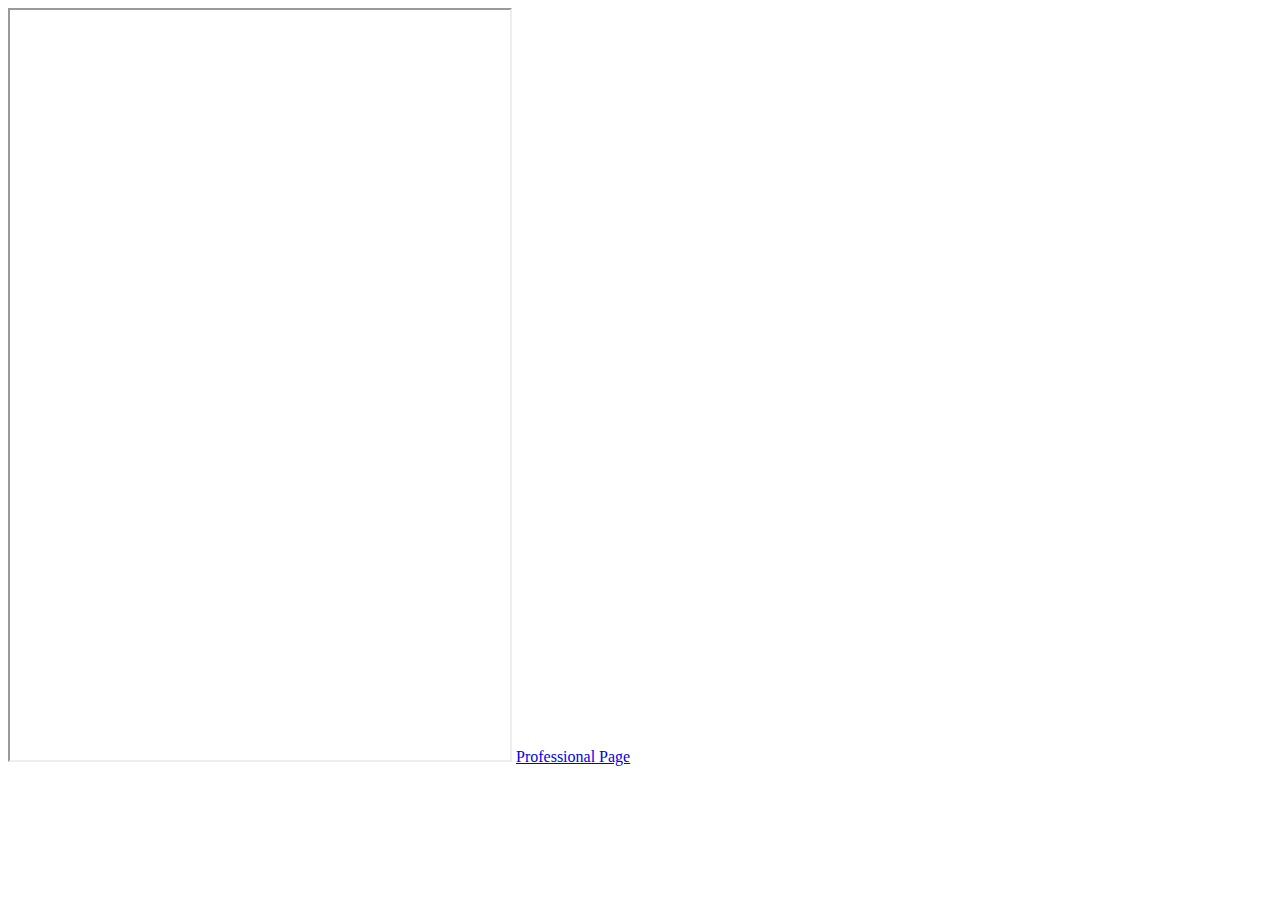
==== html/scratch.html @ 16dba869 "Add files via upload" ====
<!DOCTYPE html>
<html lang="en">
<head>
    <meta charset="UTF-8">
    <meta name="viewport" content="width=, initial-scale=1.0">
    <title>Document</title>
</head>
<body>

    <iframe src="https://www.churchofjesuschrist.org/?lang=eng" width="500" height="750">

        <br>
        <br>
        
    This is my from scratch Page

    <iframe width="560" height="315" src="https://www.youtube.com/embed/zqh30MQ9wNM?si=QCn4YwM0dKNt5s7R" title="YouTube video player" frameborder="0" allow="accelerometer; autoplay; clipboard-write; encrypted-media; gyroscope; picture-in-picture; web-share" referrerpolicy="strict-origin-when-cross-origin" allowfullscreen></iframe>

    <a href = "../index.html">Professional Page</a>
</body>



<div class='tableauPlaceholder' id='viz1733333862206' style='position: relative'><noscript><a href='#'><img alt='Fruit ' src='https:&#47;&#47;public.tableau.com&#47;static&#47;images&#47;US&#47;USFruitConsumption&#47;Fruit&#47;1_rss.png' style='border: none' /></a></noscript><object class='tableauViz'  style='display:none;'><param name='host_url' value='https%3A%2F%2Fpublic.tableau.com%2F' /> <param name='embed_code_version' value='3' /> <param name='site_root' value='' /><param name='name' value='USFruitConsumption&#47;Fruit' /><param name='tabs' value='no' /><param name='toolbar' value='yes' /><param name='static_image' value='https:&#47;&#47;public.tableau.com&#47;static&#47;images&#47;US&#47;USFruitConsumption&#47;Fruit&#47;1.png' /> <param name='animate_transition' value='yes' /><param name='display_static_image' value='yes' /><param name='display_spinner' value='yes' /><param name='display_overlay' value='yes' /><param name='display_count' value='yes' /><param name='language' value='en-US' /></object></div>                <script type='text/javascript'>                    var divElement = document.getElementById('viz1733333862206');                    var vizElement = divElement.getElementsByTagName('object')[0];                    vizElement.style.width='900px';vizElement.style.height='752px';                    var scriptElement = document.createElement('script');                    scriptElement.src = 'https://public.tableau.com/javascripts/api/viz_v1.js';                    vizElement.parentNode.insertBefore(scriptElement, vizElement);                </script>
</html>
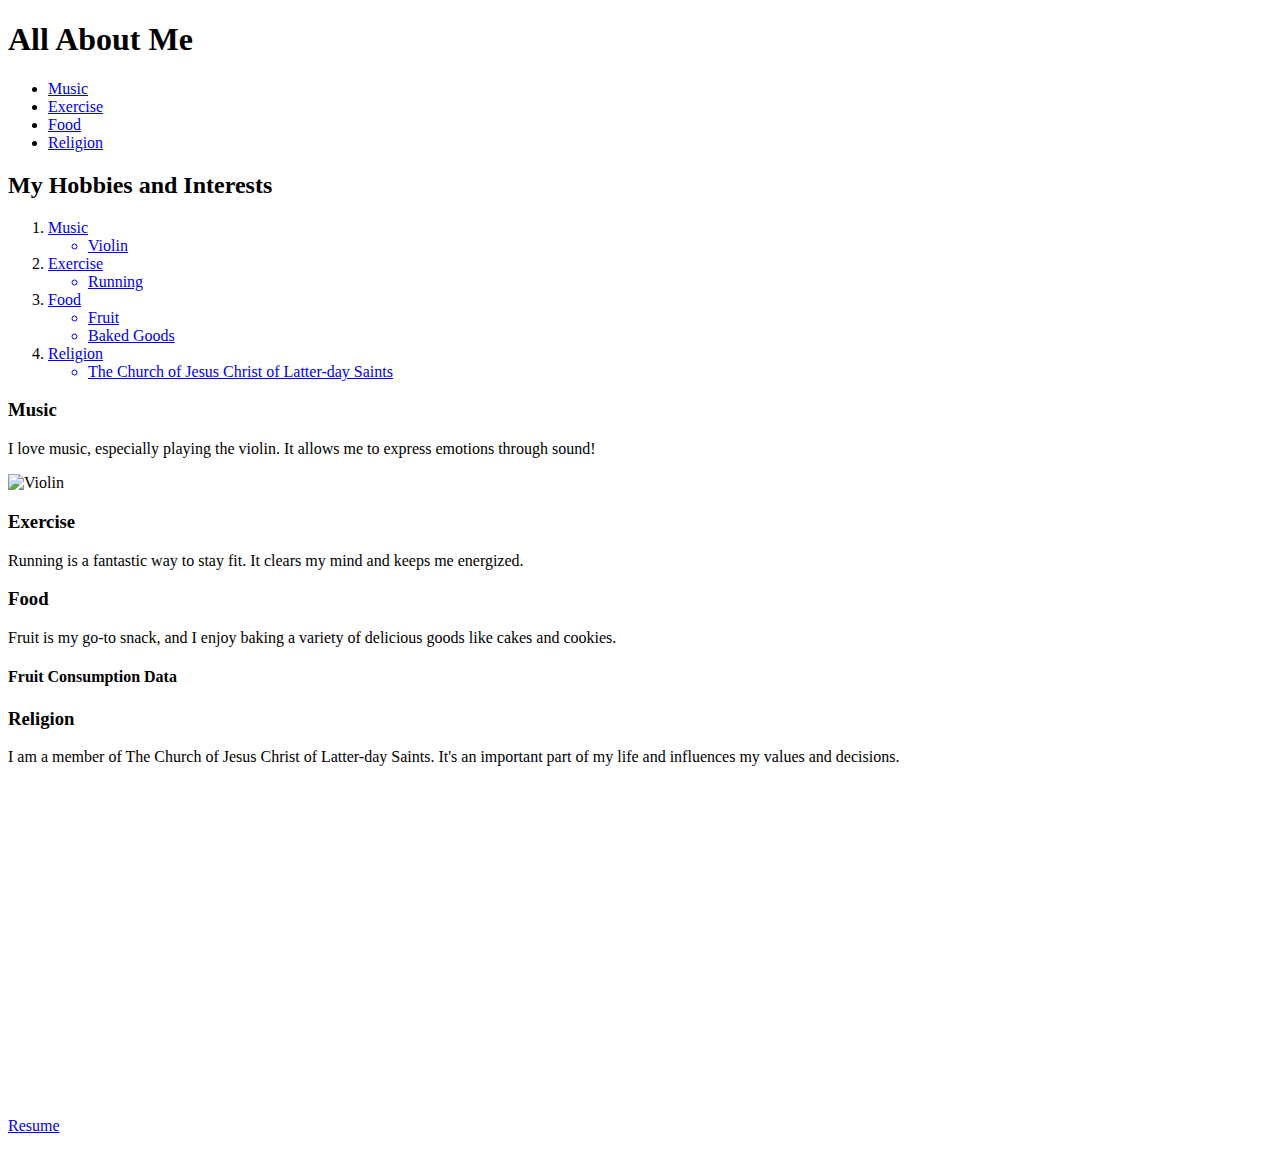
==== commit 619d0907: "Add files via upload" ====
--- a/html/scratch.html
+++ b/html/scratch.html
@@ -2,24 +2,117 @@
 <html lang="en">
 <head>
     <meta charset="UTF-8">
-    <meta name="viewport" content="width=, initial-scale=1.0">
-    <title>Document</title>
+    <meta name="viewport" content="width=device-width, initial-scale=1.0">
+    <title>All About Me</title>
+    <link rel="stylesheet" href="C:\Users\aubri\OneDrive\Desktop\IS 201\class\Final Project\css\styles.css">
 </head>
 <body>
+    <header>
+        <h1>All About Me</h1>
+        <nav>
+            <ul>
+                <li><a href="#music">Music</a></li>
+                <li><a href="#exercise">Exercise</a></li>
+                <li><a href="#food">Food</a></li>
+                <li><a href="#religion">Religion</a></li>
+            </ul>
+        </nav>
+    </header>
 
-    <iframe src="https://www.churchofjesuschrist.org/?lang=eng" width="500" height="750">
+    <main>
+        <h2>My Hobbies and Interests</h2>
+        <ol>
+            <li><a id="music" href="#music">Music
+                <ul>
+                    <li>Violin</li>
+                </ul>
+            </a></li>
+            <li><a id="exercise" href="#exercise">Exercise
+                <ul>
+                    <li>Running</li>
+                </ul>
+            </a></li>
+            <li><a id="food" href="#food">Food
+                <ul>
+                    <li>Fruit</li>
+                    <li>Baked Goods</li>
+                </ul>
+            </a></li>
+            <li><a id="religion" href="#religion">Religion
+                <ul>
+                    <li>The Church of Jesus Christ of Latter-day Saints</li>
+                </ul>
+            </a></li>
+        </ol>
 
-        <br>
-        <br>
+        <section id="music">
+            <h3>Music</h3>
+            <p>I love music, especially playing the violin. It allows me to express emotions through sound!</p>
+            <!-- Music Image -->
+            <img src="images/violin.jpg" alt="Violin" width="400">
+        </section>
         
-    This is my from scratch Page
+        
+        
+        
 
-    <iframe width="560" height="315" src="https://www.youtube.com/embed/zqh30MQ9wNM?si=QCn4YwM0dKNt5s7R" title="YouTube video player" frameborder="0" allow="accelerometer; autoplay; clipboard-write; encrypted-media; gyroscope; picture-in-picture; web-share" referrerpolicy="strict-origin-when-cross-origin" allowfullscreen></iframe>
+        <section id="exercise">
+            <h3>Exercise</h3>
+            <p>Running is a fantastic way to stay fit. It clears my mind and keeps me energized.</p>
 
-    <a href = "../index.html">Professional Page</a>
+        </section>
+
+        <section id="food">
+            <h3>Food</h3>
+            <p>Fruit is my go-to snack, and I enjoy baking a variety of delicious goods like cakes and cookies.</p>
+
+            <!-- Tableau Graph Embed -->
+            <h4>Fruit Consumption Data</h4>
+            <div class="tableauPlaceholder" id="viz1734583564179" style="position: relative;">
+                <noscript>
+                    <a href="#"><img alt="Fruit" src="https://public.tableau.com/static/images/US/USFruitConsumption/Fruit/1_rss.png" style="border: none" /></a>
+                </noscript>
+                <object class="tableauViz" style="display:none;">
+                    <param name="host_url" value="https://public.tableau.com/" />
+                    <param name="embed_code_version" value="3" />
+                    <param name="site_root" value="" />
+                    <param name="name" value="USFruitConsumption/Fruit" />
+                    <param name="tabs" value="no" />
+                    <param name="toolbar" value="yes" />
+                    <param name="static_image" value="https://public.tableau.com/static/images/US/USFruitConsumption/Fruit/1.png" />
+                    <param name="animate_transition" value="yes" />
+                    <param name="display_static_image" value="yes" />
+                    <param name="display_spinner" value="yes" />
+                    <param name="display_overlay" value="yes" />
+                    <param name="display_count" value="yes" />
+                    <param name="language" value="en-US" />
+                </object>
+            </div>
+            <script type="text/javascript">
+                var divElement = document.getElementById('viz1734583564179');
+                var vizElement = divElement.getElementsByTagName('object')[0];
+                vizElement.style.width = '900px';
+                vizElement.style.height = '752px';
+                var scriptElement = document.createElement('script');
+                scriptElement.src = 'https://public.tableau.com/javascripts/api/viz_v1.js';
+                vizElement.parentNode.insertBefore(scriptElement, vizElement);
+            </script>
+        </section>
+
+        <section id="religion">
+            <h3>Religion</h3>
+            <p>I am a member of The Church of Jesus Christ of Latter-day Saints. It's an important part of my life and influences my values and decisions.</p>
+            
+            <!-- New YouTube Embed -->
+            <iframe width="560" height="315" src="https://www.youtube.com/embed/-DIIgm6xABQ?si=TeejkuXzdgf-Ar8d" title="YouTube video player" frameborder="0" allow="accelerometer; autoplay; clipboard-write; encrypted-media; gyroscope; picture-in-picture; web-share" referrerpolicy="strict-origin-when-cross-origin" allowfullscreen></iframe>
+        </section>
+    </main>
+
 </body>
+<!-- Footer with Resume link -->
+<footer>
+    
+    <p><a href="file:///C:/Users/aubri/OneDrive/Desktop/IS%20201/class/Final%20Project/index.html" target="_blank">Resume</a></p>
+</footer>
 
-
-
-<div class='tableauPlaceholder' id='viz1733333862206' style='position: relative'><noscript><a href='#'><img alt='Fruit ' src='https:&#47;&#47;public.tableau.com&#47;static&#47;images&#47;US&#47;USFruitConsumption&#47;Fruit&#47;1_rss.png' style='border: none' /></a></noscript><object class='tableauViz'  style='display:none;'><param name='host_url' value='https%3A%2F%2Fpublic.tableau.com%2F' /> <param name='embed_code_version' value='3' /> <param name='site_root' value='' /><param name='name' value='USFruitConsumption&#47;Fruit' /><param name='tabs' value='no' /><param name='toolbar' value='yes' /><param name='static_image' value='https:&#47;&#47;public.tableau.com&#47;static&#47;images&#47;US&#47;USFruitConsumption&#47;Fruit&#47;1.png' /> <param name='animate_transition' value='yes' /><param name='display_static_image' value='yes' /><param name='display_spinner' value='yes' /><param name='display_overlay' value='yes' /><param name='display_count' value='yes' /><param name='language' value='en-US' /></object></div>                <script type='text/javascript'>                    var divElement = document.getElementById('viz1733333862206');                    var vizElement = divElement.getElementsByTagName('object')[0];                    vizElement.style.width='900px';vizElement.style.height='752px';                    var scriptElement = document.createElement('script');                    scriptElement.src = 'https://public.tableau.com/javascripts/api/viz_v1.js';                    vizElement.parentNode.insertBefore(scriptElement, vizElement);                </script>
-</html>+</html>
